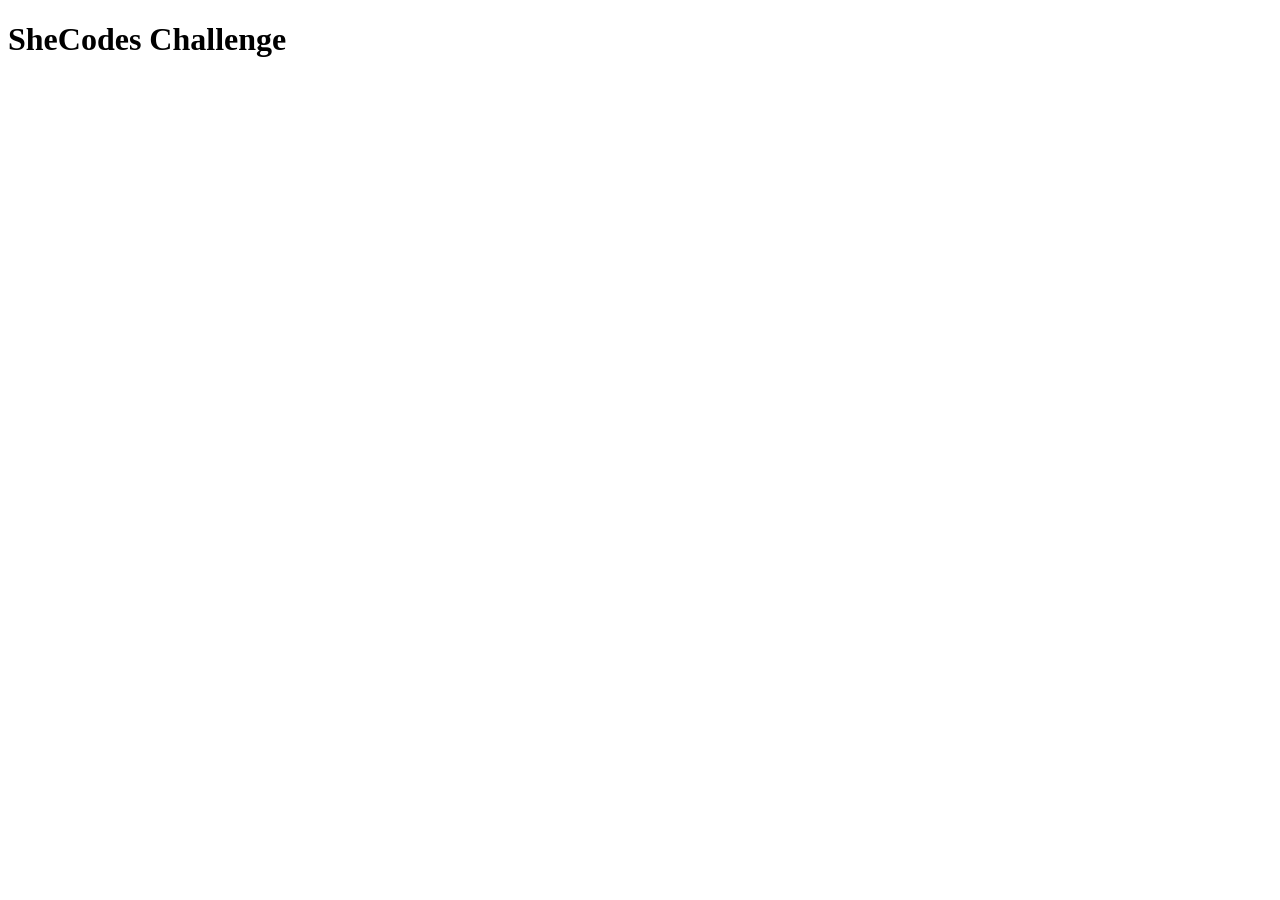
==== Javascript.html @ 3d501f90 "New changes" ====
<!DOCTYPE html>
<html lang="en">
  <head>
    <meta charset="UTF-8" />
    <meta name="viewport" content="width=device-width, initial-scale=1.0" />
    <title>Welcome</title>
  </head>
  <body>
    <h1>SheCodes Challenge</h1>
    <script>
      let firstName = prompt("What is your first name?");
      firstName = firstName.trim();

      if (firstName === "") {
        alert("Too bad for you");
      } else {
        alert("Welcome, " + firstName);
      }
    </script>
    <script src="script.js"></script>
  </body>
</html>
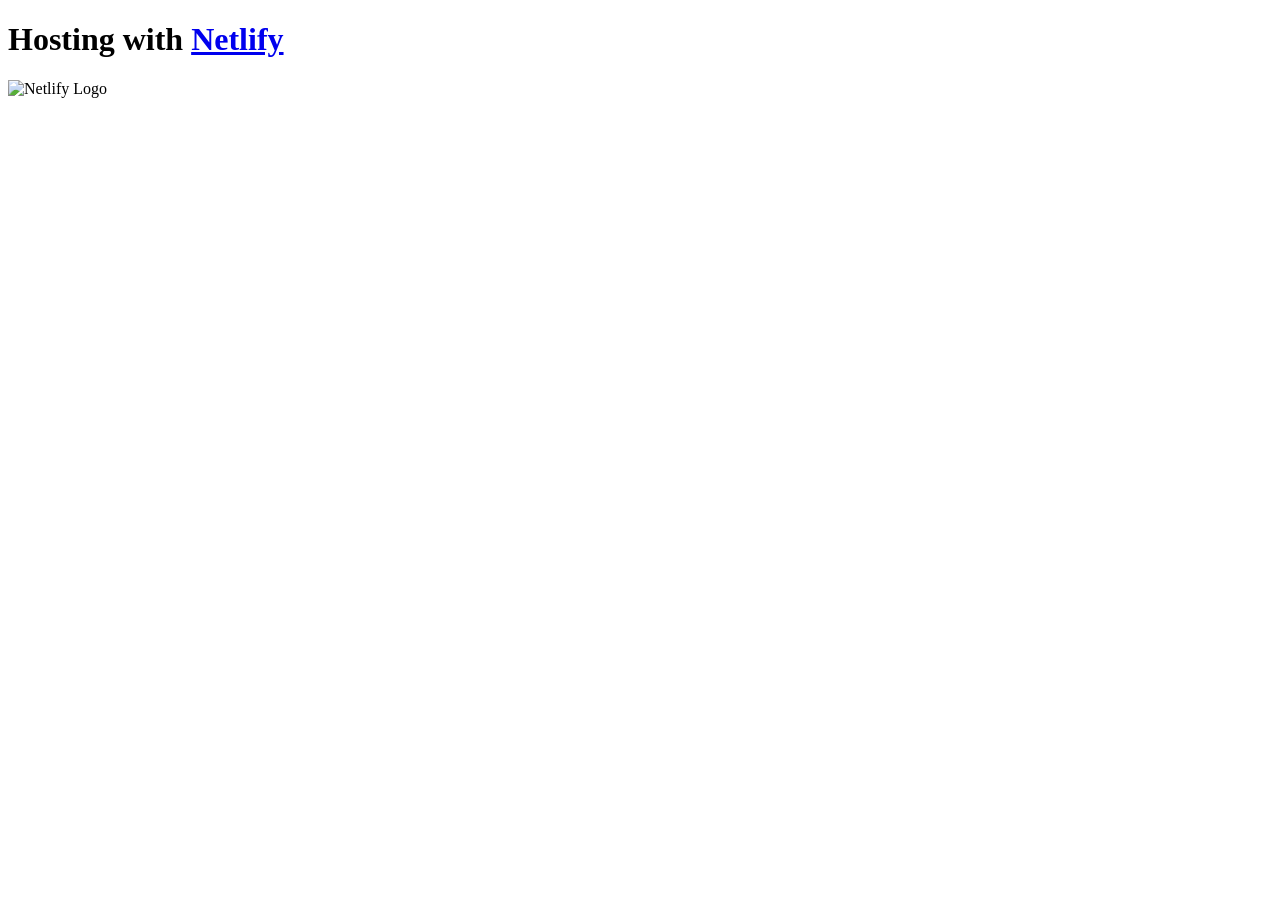
==== commit 524d6566: "Added link to Neltify" ====
--- a/Javascript.html
+++ b/Javascript.html
@@ -6,7 +6,9 @@
     <title>Welcome</title>
   </head>
   <body>
-    <h1>SheCodes Challenge</h1>
+    <h1>Hosting with 
+      <a href="https://www.netlify.com">Netlify</a></h1>
+      <img src="src/netlify-logo.png" alt="Netlify Logo" width="200"/>
     <script>
       let firstName = prompt("What is your first name?");
       firstName = firstName.trim();
@@ -17,6 +19,6 @@
         alert("Welcome, " + firstName);
       }
     </script>
-    <script src="script.js"></script>
+    <script src="src/script.js"></script>
   </body>
 </html>
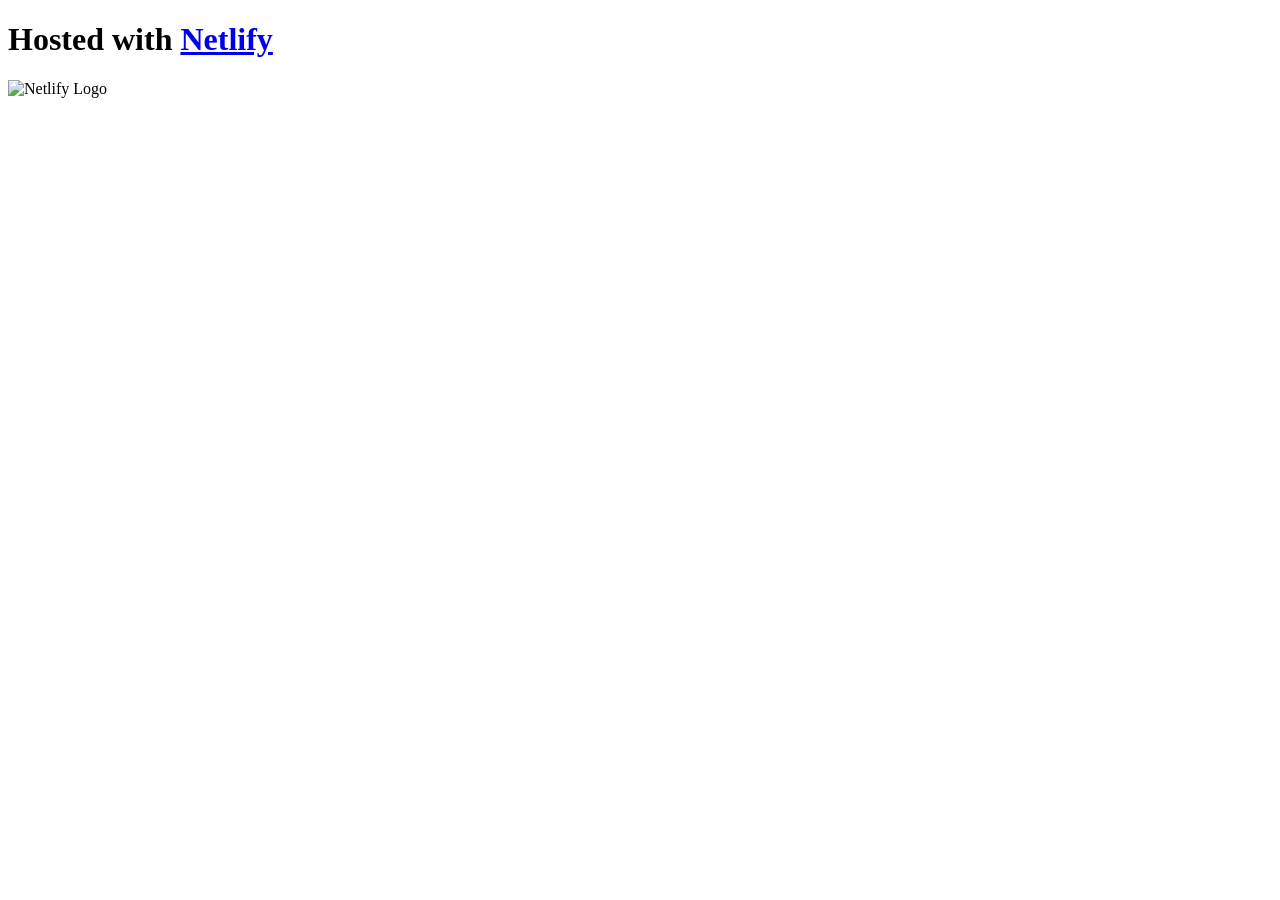
==== commit d03a7e4e: "Endret H1" ====
--- a/Javascript.html
+++ b/Javascript.html
@@ -6,7 +6,7 @@
     <title>Welcome</title>
   </head>
   <body>
-    <h1>Hosting with 
+    <h1>Hosted with 
       <a href="https://www.netlify.com">Netlify</a></h1>
       <img src="src/netlify-logo.png" alt="Netlify Logo" width="200"/>
     <script>
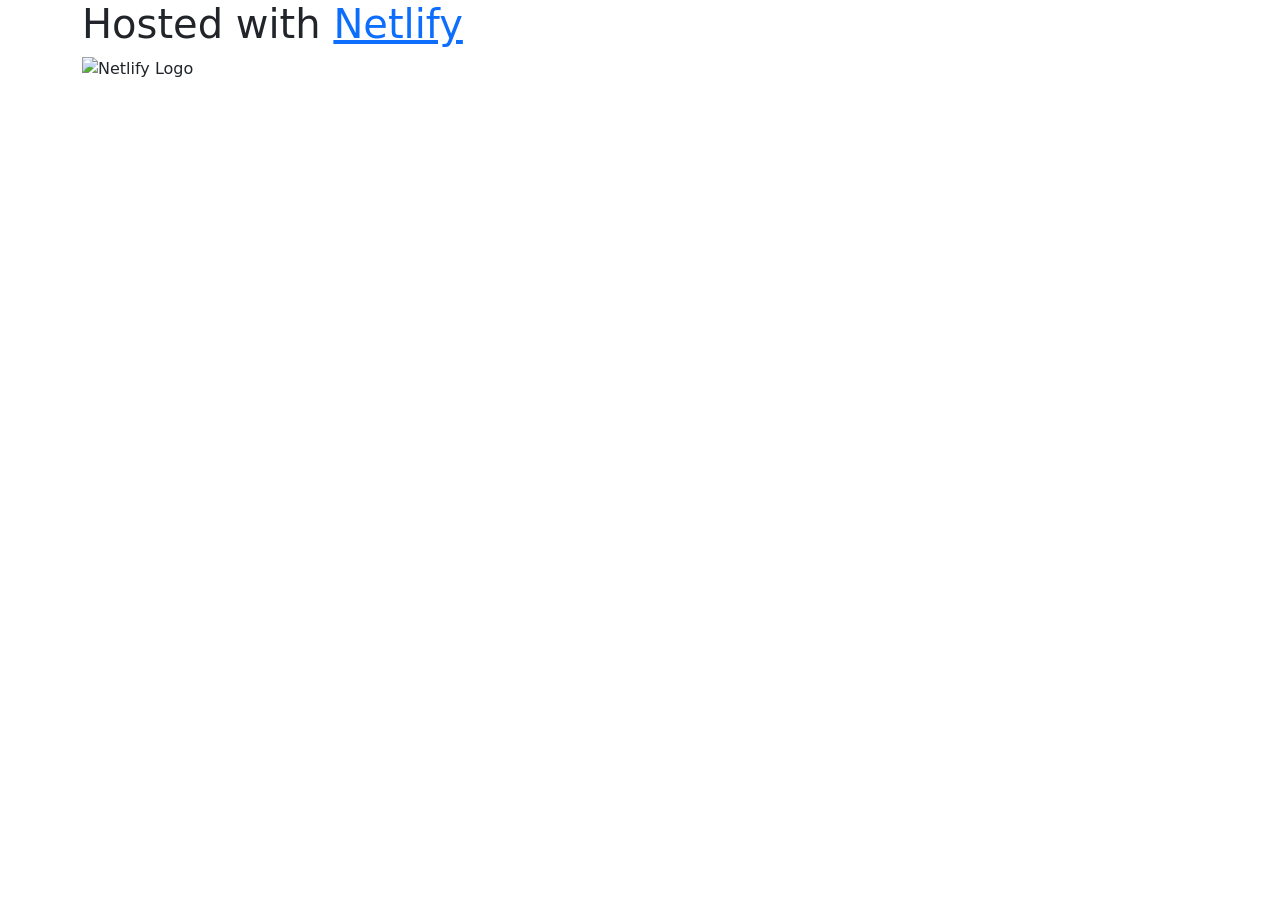
==== commit bbf2337d: "La til bootstrap" ====
--- a/Javascript.html
+++ b/Javascript.html
@@ -4,11 +4,16 @@
     <meta charset="UTF-8" />
     <meta name="viewport" content="width=device-width, initial-scale=1.0" />
     <title>Welcome</title>
+    <link rel="stylesheet" href="	https://cdn.jsdelivr.net/npm/bootstrap@5.2.3/dist/css/bootstrap.min.css" 
+      integrity="sha384-rbsA2VBKQhggwzxH7pPCaAqO46MgnOM80zW1RWuH61DGLwZJEdK2Kadq2F9CUG65" 
+      crossorigin="anonymous"/>
   </head>
   <body>
+    <div class="container">
     <h1>Hosted with 
       <a href="https://www.netlify.com">Netlify</a></h1>
       <img src="src/netlify-logo.png" alt="Netlify Logo" width="200"/>
+      </div>
     <script>
       let firstName = prompt("What is your first name?");
       firstName = firstName.trim();
@@ -18,6 +23,7 @@
       } else {
         alert("Welcome, " + firstName);
       }
+      
     </script>
     <script src="src/script.js"></script>
   </body>
